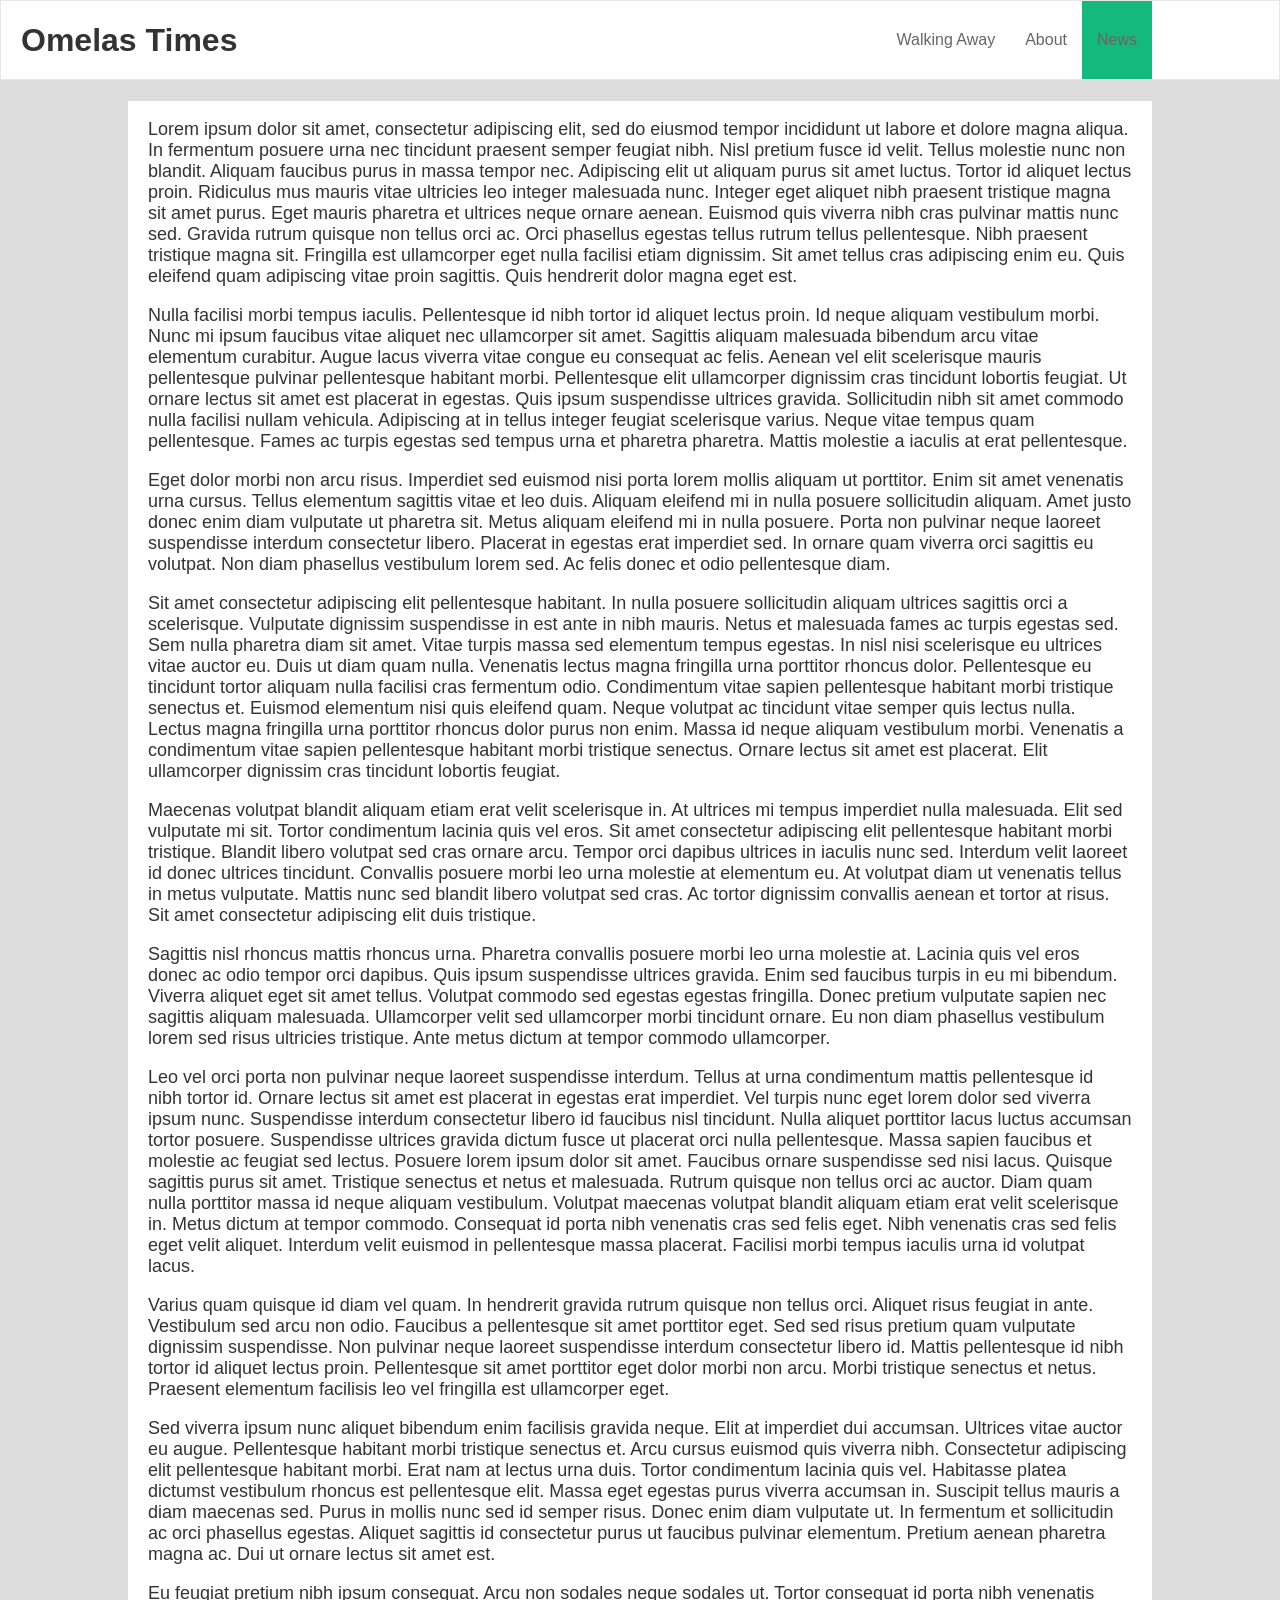
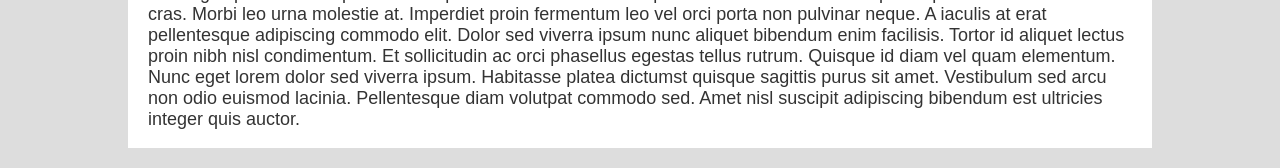
==== index.html @ b3f50f73 "Initial commit" ====
<!DOCTYPE html>
<html>
	<head>
		<title>Omelas Times</title>
		<link rel="stylesheet" href="style.css">
		<link rel="icon" href="logo.svg">
	</head>
		<div class = "navcontainer">
			<div class="header">
					<h1>Omelas Times</li>
			</div>
			<ul class = "navbar">
				<li class="active navitem">
					<a href="contact.html" class = "navitem">News</a>
				</li>
				<li class="navitem">
					<a href="testimonials.html" class = "navitem">About</a>
				</li>
				<li class="navitem">
					<a href="fees.html" class = "navitem">Walking Away</a>
				</li>
			</ul>
		</div>
		<div class="container">
			<article>
				<p>
					Lorem ipsum dolor sit amet, consectetur adipiscing elit, sed do eiusmod tempor incididunt ut labore et dolore magna aliqua. In fermentum posuere urna nec tincidunt praesent semper feugiat nibh. Nisl pretium fusce id velit. Tellus molestie nunc non blandit. Aliquam faucibus purus in massa tempor nec. Adipiscing elit ut aliquam purus sit amet luctus. Tortor id aliquet lectus proin. Ridiculus mus mauris vitae ultricies leo integer malesuada nunc. Integer eget aliquet nibh praesent tristique magna sit amet purus. Eget mauris pharetra et ultrices neque ornare aenean. Euismod quis viverra nibh cras pulvinar mattis nunc sed. Gravida rutrum quisque non tellus orci ac. Orci phasellus egestas tellus rutrum tellus pellentesque. Nibh praesent tristique magna sit. Fringilla est ullamcorper eget nulla facilisi etiam dignissim. Sit amet tellus cras adipiscing enim eu. Quis eleifend quam adipiscing vitae proin sagittis. Quis hendrerit dolor magna eget est.
				</p><p>
					Nulla facilisi morbi tempus iaculis. Pellentesque id nibh tortor id aliquet lectus proin. Id neque aliquam vestibulum morbi. Nunc mi ipsum faucibus vitae aliquet nec ullamcorper sit amet. Sagittis aliquam malesuada bibendum arcu vitae elementum curabitur. Augue lacus viverra vitae congue eu consequat ac felis. Aenean vel elit scelerisque mauris pellentesque pulvinar pellentesque habitant morbi. Pellentesque elit ullamcorper dignissim cras tincidunt lobortis feugiat. Ut ornare lectus sit amet est placerat in egestas. Quis ipsum suspendisse ultrices gravida. Sollicitudin nibh sit amet commodo nulla facilisi nullam vehicula. Adipiscing at in tellus integer feugiat scelerisque varius. Neque vitae tempus quam pellentesque. Fames ac turpis egestas sed tempus urna et pharetra pharetra. Mattis molestie a iaculis at erat pellentesque.
				</p>
				<p>
					Eget dolor morbi non arcu risus. Imperdiet sed euismod nisi porta lorem mollis aliquam ut porttitor. Enim sit amet venenatis urna cursus. Tellus elementum sagittis vitae et leo duis. Aliquam eleifend mi in nulla posuere sollicitudin aliquam. Amet justo donec enim diam vulputate ut pharetra sit. Metus aliquam eleifend mi in nulla posuere. Porta non pulvinar neque laoreet suspendisse interdum consectetur libero. Placerat in egestas erat imperdiet sed. In ornare quam viverra orci sagittis eu volutpat. Non diam phasellus vestibulum lorem sed. Ac felis donec et odio pellentesque diam.
				</p><p>
					Sit amet consectetur adipiscing elit pellentesque habitant. In nulla posuere sollicitudin aliquam ultrices sagittis orci a scelerisque. Vulputate dignissim suspendisse in est ante in nibh mauris. Netus et malesuada fames ac turpis egestas sed. Sem nulla pharetra diam sit amet. Vitae turpis massa sed elementum tempus egestas. In nisl nisi scelerisque eu ultrices vitae auctor eu. Duis ut diam quam nulla. Venenatis lectus magna fringilla urna porttitor rhoncus dolor. Pellentesque eu tincidunt tortor aliquam nulla facilisi cras fermentum odio. Condimentum vitae sapien pellentesque habitant morbi tristique senectus et. Euismod elementum nisi quis eleifend quam. Neque volutpat ac tincidunt vitae semper quis lectus nulla. Lectus magna fringilla urna porttitor rhoncus dolor purus non enim. Massa id neque aliquam vestibulum morbi. Venenatis a condimentum vitae sapien pellentesque habitant morbi tristique senectus. Ornare lectus sit amet est placerat. Elit ullamcorper dignissim cras tincidunt lobortis feugiat.
				</p><p>
					Maecenas volutpat blandit aliquam etiam erat velit scelerisque in. At ultrices mi tempus imperdiet nulla malesuada. Elit sed vulputate mi sit. Tortor condimentum lacinia quis vel eros. Sit amet consectetur adipiscing elit pellentesque habitant morbi tristique. Blandit libero volutpat sed cras ornare arcu. Tempor orci dapibus ultrices in iaculis nunc sed. Interdum velit laoreet id donec ultrices tincidunt. Convallis posuere morbi leo urna molestie at elementum eu. At volutpat diam ut venenatis tellus in metus vulputate. Mattis nunc sed blandit libero volutpat sed cras. Ac tortor dignissim convallis aenean et tortor at risus. Sit amet consectetur adipiscing elit duis tristique.
				</p><p>
					Sagittis nisl rhoncus mattis rhoncus urna. Pharetra convallis posuere morbi leo urna molestie at. Lacinia quis vel eros donec ac odio tempor orci dapibus. Quis ipsum suspendisse ultrices gravida. Enim sed faucibus turpis in eu mi bibendum. Viverra aliquet eget sit amet tellus. Volutpat commodo sed egestas egestas fringilla. Donec pretium vulputate sapien nec sagittis aliquam malesuada. Ullamcorper velit sed ullamcorper morbi tincidunt ornare. Eu non diam phasellus vestibulum lorem sed risus ultricies tristique. Ante metus dictum at tempor commodo ullamcorper.
				</p><p>
					Leo vel orci porta non pulvinar neque laoreet suspendisse interdum. Tellus at urna condimentum mattis pellentesque id nibh tortor id. Ornare lectus sit amet est placerat in egestas erat imperdiet. Vel turpis nunc eget lorem dolor sed viverra ipsum nunc. Suspendisse interdum consectetur libero id faucibus nisl tincidunt. Nulla aliquet porttitor lacus luctus accumsan tortor posuere. Suspendisse ultrices gravida dictum fusce ut placerat orci nulla pellentesque. Massa sapien faucibus et molestie ac feugiat sed lectus. Posuere lorem ipsum dolor sit amet. Faucibus ornare suspendisse sed nisi lacus. Quisque sagittis purus sit amet. Tristique senectus et netus et malesuada. Rutrum quisque non tellus orci ac auctor. Diam quam nulla porttitor massa id neque aliquam vestibulum. Volutpat maecenas volutpat blandit aliquam etiam erat velit scelerisque in. Metus dictum at tempor commodo. Consequat id porta nibh venenatis cras sed felis eget. Nibh venenatis cras sed felis eget velit aliquet. Interdum velit euismod in pellentesque massa placerat. Facilisi morbi tempus iaculis urna id volutpat lacus.
				</p><p>
					Varius quam quisque id diam vel quam. In hendrerit gravida rutrum quisque non tellus orci. Aliquet risus feugiat in ante. Vestibulum sed arcu non odio. Faucibus a pellentesque sit amet porttitor eget. Sed sed risus pretium quam vulputate dignissim suspendisse. Non pulvinar neque laoreet suspendisse interdum consectetur libero id. Mattis pellentesque id nibh tortor id aliquet lectus proin. Pellentesque sit amet porttitor eget dolor morbi non arcu. Morbi tristique senectus et netus. Praesent elementum facilisis leo vel fringilla est ullamcorper eget.
				</p><p>
					Sed viverra ipsum nunc aliquet bibendum enim facilisis gravida neque. Elit at imperdiet dui accumsan. Ultrices vitae auctor eu augue. Pellentesque habitant morbi tristique senectus et. Arcu cursus euismod quis viverra nibh. Consectetur adipiscing elit pellentesque habitant morbi. Erat nam at lectus urna duis. Tortor condimentum lacinia quis vel. Habitasse platea dictumst vestibulum rhoncus est pellentesque elit. Massa eget egestas purus viverra accumsan in. Suscipit tellus mauris a diam maecenas sed. Purus in mollis nunc sed id semper risus. Donec enim diam vulputate ut. In fermentum et sollicitudin ac orci phasellus egestas. Aliquet sagittis id consectetur purus ut faucibus pulvinar elementum. Pretium aenean pharetra magna ac. Dui ut ornare lectus sit amet est.
				</p><p>
					Eu feugiat pretium nibh ipsum consequat. Arcu non sodales neque sodales ut. Tortor consequat id porta nibh venenatis cras. Morbi leo urna molestie at. Imperdiet proin fermentum leo vel orci porta non pulvinar neque. A iaculis at erat pellentesque adipiscing commodo elit. Dolor sed viverra ipsum nunc aliquet bibendum enim facilisis. Tortor id aliquet lectus proin nibh nisl condimentum. Et sollicitudin ac orci phasellus egestas tellus rutrum. Quisque id diam vel quam elementum. Nunc eget lorem dolor sed viverra ipsum. Habitasse platea dictumst quisque sagittis purus sit amet. Vestibulum sed arcu non odio euismod lacinia. Pellentesque diam volutpat commodo sed. Amet nisl suscipit adipiscing bibendum est ultricies integer quis auctor.
				</p>
			</article>
			
		</div>
	</body>
</html>
---- style.css ----
*{ 
 box-sizing:border-box;
}

table, td, th{
	border: 0px;
}
html,body{ 
	margin:0;
	padding:0;
	color:#333;
	/*font-size:14px;*/
}
body{
	font-family: helvetica;
	background-color: #ddd;
}
table{
	width:100%;
	text-align: center;
	border-collapse: collapse;
}

p{
	font-size: 18px;
}

.container{
	width: 100%;
	/*outline: solid black 1px;*/
	display: flex;
	justify-content:center;
}

article{
	background-color:#fff;
	width: 80%;
	padding: 20px;
	margin:20px;
	padding-top:0px;
	padding-bottom:0px;
}
.navcontainer{
	background-color: #fff;
	border: 1px solid #e7e7e7;
	position: sticky;
	position: -webkit-sticky; /* Safari */
	top:0;
	width: 100%;
}
ul.navbar {
	list-style-type:none;
	margin: 0;
	padding: 0;
	overflow: hidden;
	width:70%;
	background-color: #fff;
	top: 0;
	/*left:0;
	width: 100%;*/
}

.navitem{
	float: right;
	vertical-align: center;
}
.header{
	max-width: 20%;
	float:left;
	top:0;
	margin: 20px;
	margin-top: 0px;
	margin-bottom: 0px;
	padding-top:0px;
	padding-bottom:0px;
	display: block;
	text-align: left;
}
li.navitem{
	height: 100%;
}
a.navitem{
	text-decoration: none;
	display: block;
	text-align: center;
	padding: 30px 15px;
	color: #666;
	width: 100%;
}

.active{
	background-color:#14BA7D;
	height: 100%;
}

li a.navitem:hover:not(.active){
	background-color: #eee;
}

li a.navitem:hover{
	background-color: #04AA6D;
}
img{
	float:right;
	width:100%
}
.imagebox{
	float:right;
	width: 30%;
}
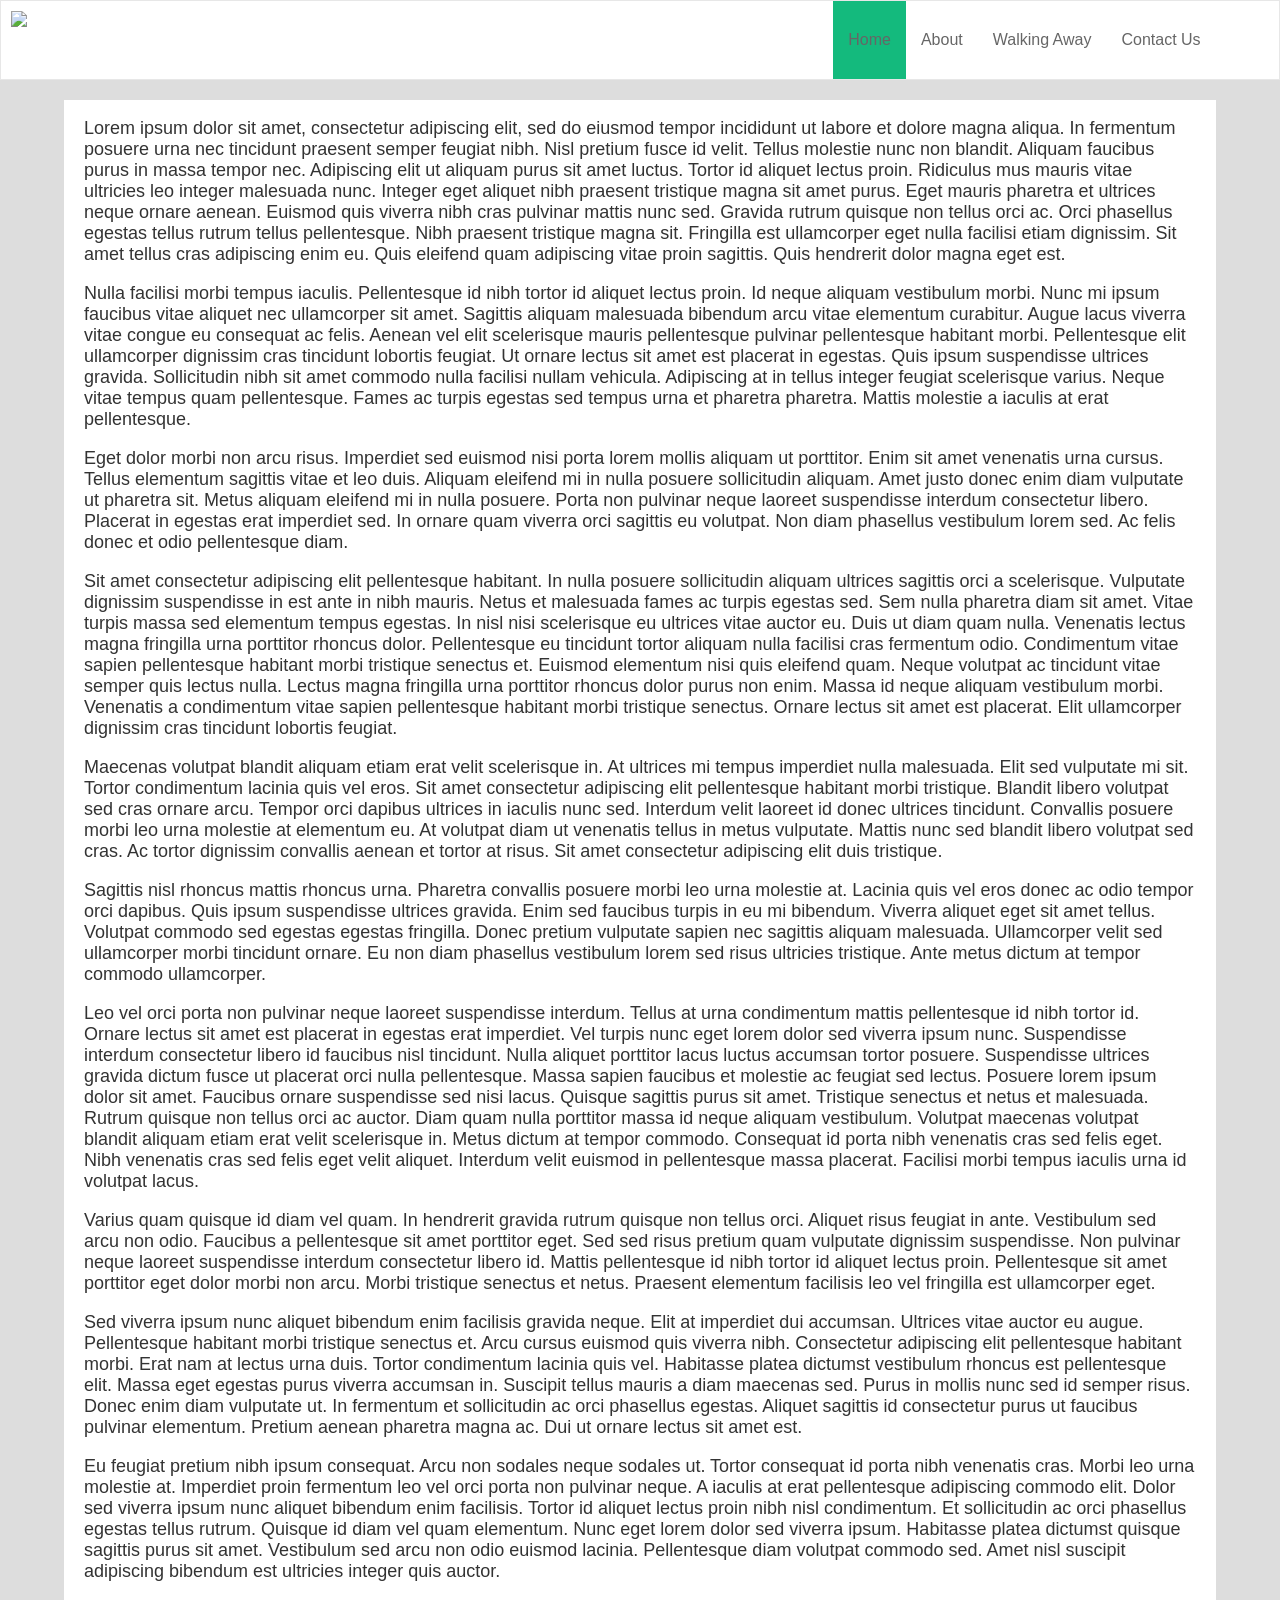
==== commit 6df02db4: "v0.1" ====
--- a/index.html
+++ b/index.html
@@ -1,23 +1,27 @@
 <!DOCTYPE html>
 <html>
 	<head>
-		<title>Omelas Times</title>
+		<title>The Omelas Times</title>
 		<link rel="stylesheet" href="style.css">
-		<link rel="icon" href="logo.svg">
+		<link rel="icon" type="image/x-icon" href="logo.svg">
 	</head>
+	<body>
 		<div class = "navcontainer">
-			<div class="header">
-					<h1>Omelas Times</li>
+			<div class = "logo">
+				<img src="title.png"></img>
 			</div>
 			<ul class = "navbar">
-				<li class="active navitem">
-					<a href="contact.html" class = "navitem">News</a>
+				<li class="navitem">
+					<a href="contact.html" class = "navitem">Contact Us</a>
 				</li>
 				<li class="navitem">
-					<a href="testimonials.html" class = "navitem">About</a>
+					<a href="walkingaway.html" class = "navitem">Walking Away</a>
 				</li>
 				<li class="navitem">
-					<a href="fees.html" class = "navitem">Walking Away</a>
+					<a href="about.html" class = "navitem">About</a>
+				</li>
+				<li id = "active", class="navitem">
+					<a href="index.html" class = "navitem">Home</a>
 				</li>
 			</ul>
 		</div>
--- a/style.css
+++ b/style.css
@@ -12,7 +12,7 @@
 	/*font-size:14px;*/
 }
 body{
-	font-family: helvetica;
+	font-family: "utopia", helvetica;
 	background-color: #ddd;
 }
 table{
@@ -34,7 +34,7 @@
 
 article{
 	background-color:#fff;
-	width: 80%;
+	width: 90%;
 	padding: 20px;
 	margin:20px;
 	padding-top:0px;
@@ -65,10 +65,11 @@
 	vertical-align: center;
 }
 .header{
+	font-family: 'Brush Script MT', cursive;
 	max-width: 20%;
 	float:left;
 	top:0;
-	margin: 20px;
+	margin: 10px;
 	margin-top: 0px;
 	margin-bottom: 0px;
 	padding-top:0px;
@@ -88,18 +89,18 @@
 	width: 100%;
 }
 
-.active{
+#active{
 	background-color:#14BA7D;
 	height: 100%;
 }
 
-li a.navitem:hover:not(.active){
+li a.navitem:hover{
 	background-color: #eee;
 }
 
-li a.navitem:hover{
+/*li a#active.navitem:hover{
 	background-color: #04AA6D;
-}
+}*/
 img{
 	float:right;
 	width:100%
@@ -107,4 +108,18 @@
 .imagebox{
 	float:right;
 	width: 30%;
+}
+
+.logo{
+	height:50px;
+	width:300px;
+	float:left;
+	top:0;
+	margin: 10px;
+	margin-top: 10px;
+	margin-bottom: 10px;
+	padding-top:0px;
+	padding-bottom:0px;
+	display: block;
+	text-align: left;
 }
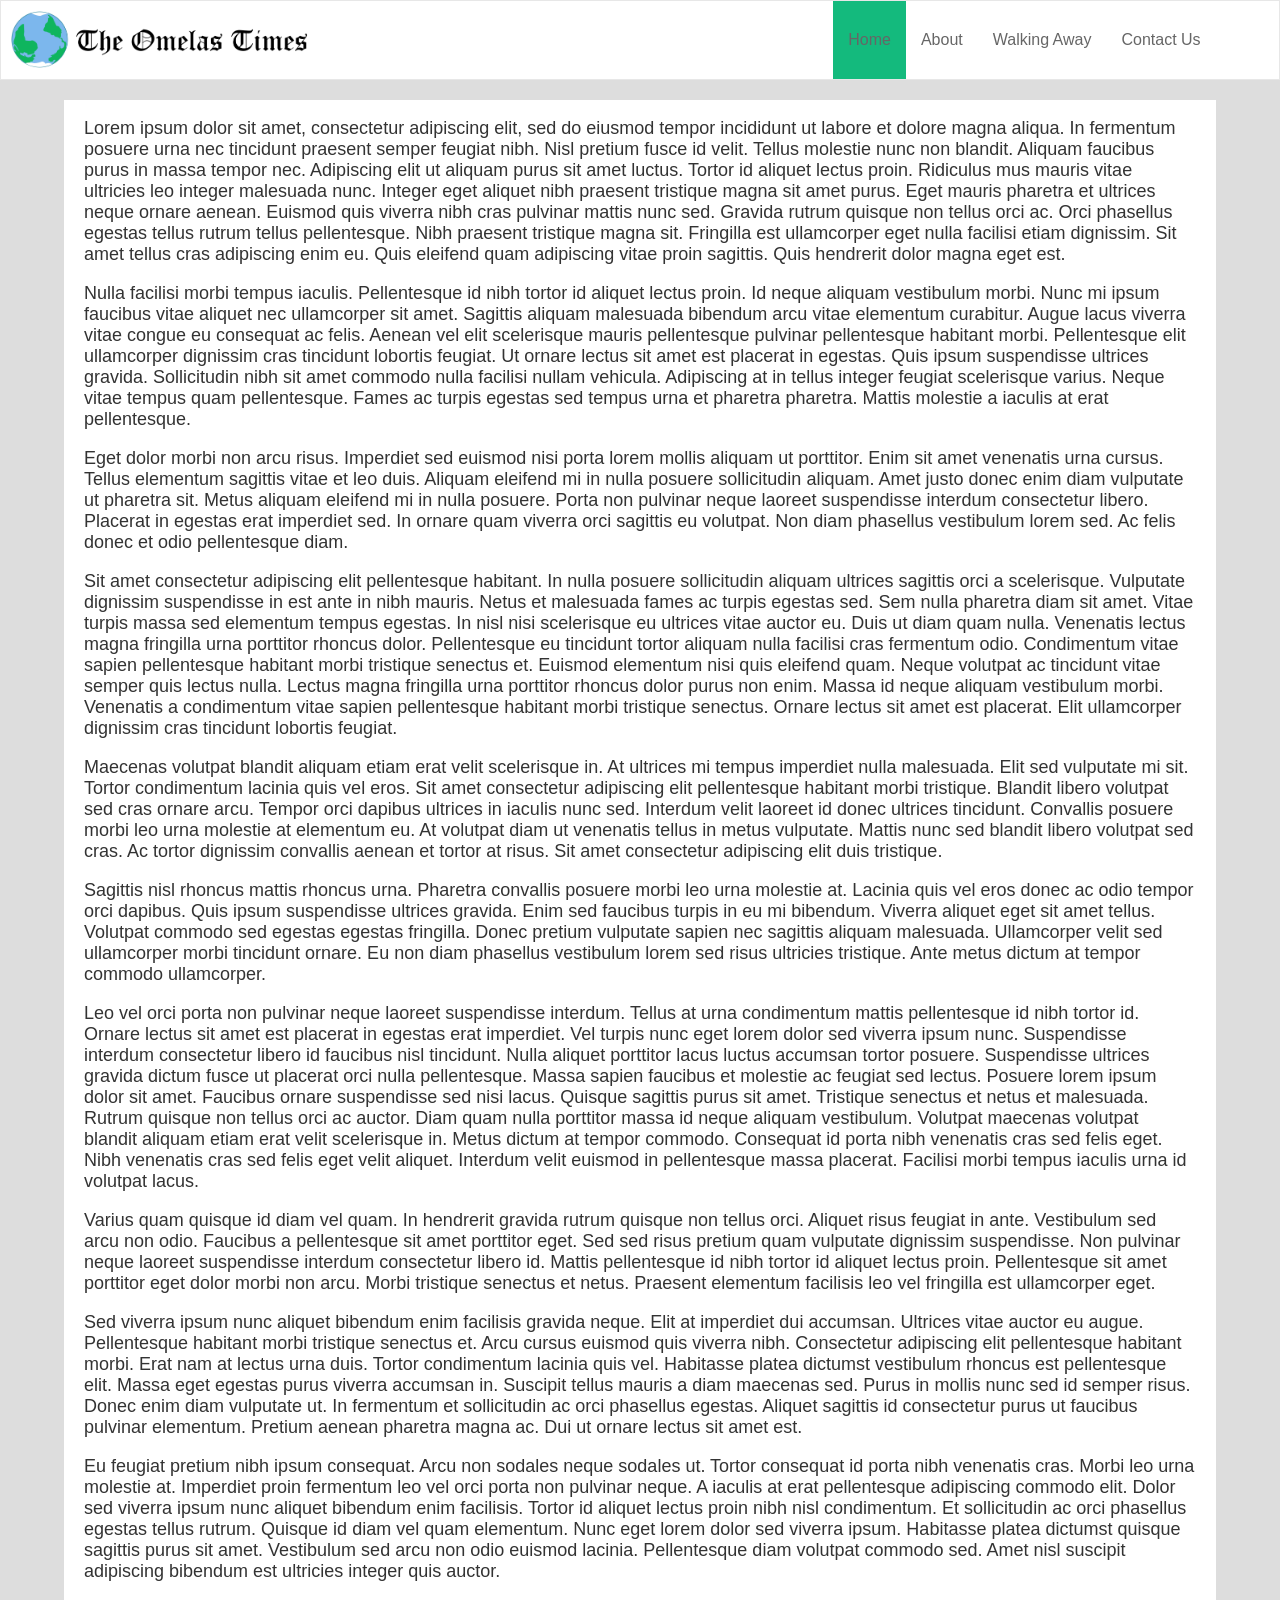
==== commit 01aa035a: "v0.2" ====
--- a/index.html
+++ b/index.html
@@ -3,12 +3,12 @@
 	<head>
 		<title>The Omelas Times</title>
 		<link rel="stylesheet" href="style.css">
-		<link rel="icon" type="image/x-icon" href="logo.svg">
-	</head>
+		<link type="image/svg" rel="icon" href="favicon.svg">
+</head>
 	<body>
 		<div class = "navcontainer">
 			<div class = "logo">
-				<img src="title.png"></img>
+				<img src="title.png">
 			</div>
 			<ul class = "navbar">
 				<li class="navitem">
@@ -20,7 +20,7 @@
 				<li class="navitem">
 					<a href="about.html" class = "navitem">About</a>
 				</li>
-				<li id = "active", class="navitem">
+				<li id = "active" class="navitem">
 					<a href="index.html" class = "navitem">Home</a>
 				</li>
 			</ul>
